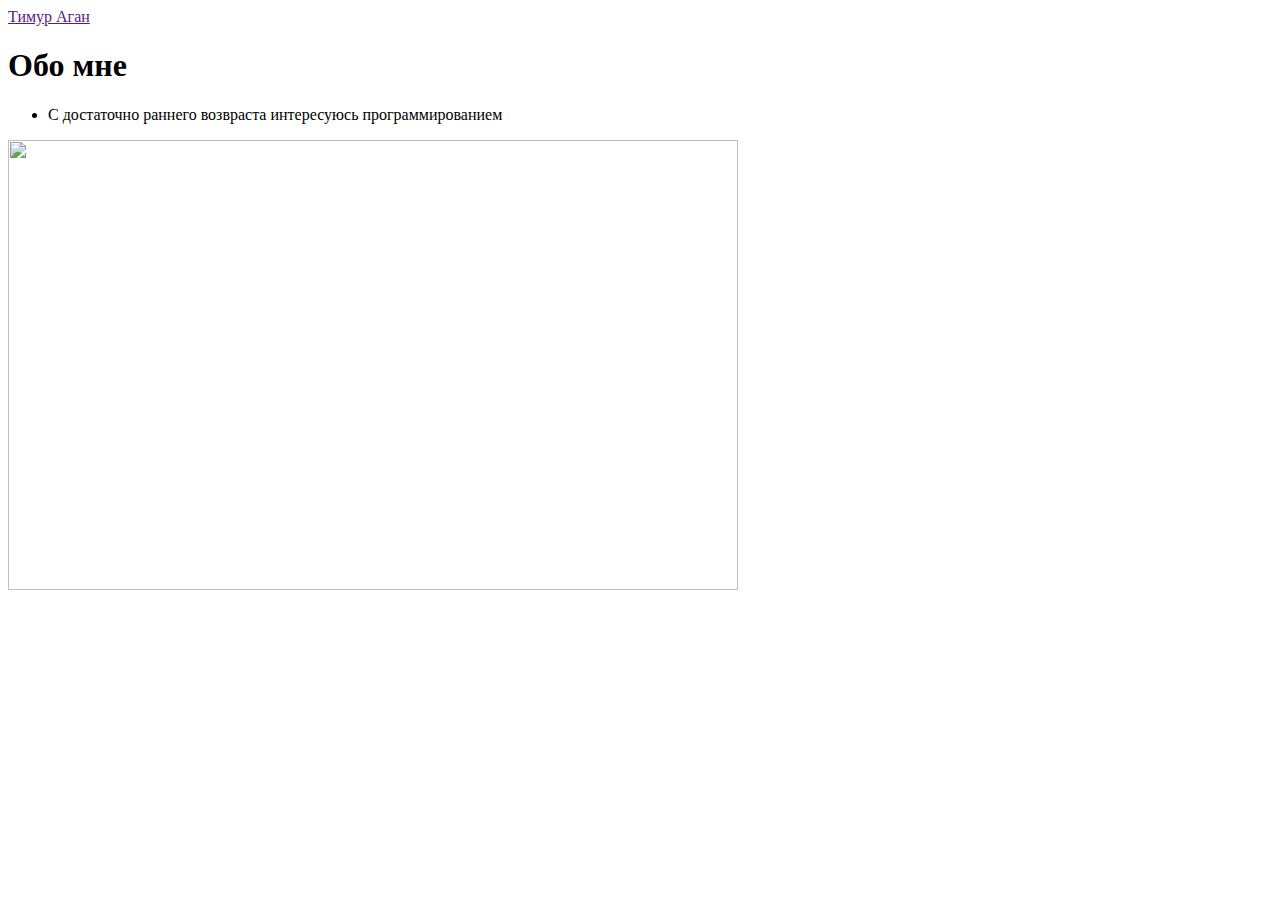
==== aboutme.html @ ab95f373 "aboutme.html" ====
<html>
  <head>
    <title>Обо мне</title>
    <link rel="stylesheet" href="style.css2"/>
  </head>
  <body>
    <header>
      <a class="link-header" href="">Тимур Аган</a>
    </header>
    <main>
      <h1>Обо мне</h1>
      <ul>
        <li>С достаточно раннего возвраста интересуюсь программированием</li>
      </ul>
      <img src="https://edu-sigma.ru/wp-content/uploads/2023/05/%D0%BB%D0%BE%D0%B3%D0%B8%D1%87%D0%B5%D1%81%D0%BA%D0%BE%D0%B5-%D0%BF%D1%80%D0%BE%D0%B3%D1%80%D0%B0%D0%BC%D0%BC%D0%B8%D1%80%D0%BE%D0%B2%D0%B0%D0%BD%D0%B8%D0%B5.jpg" width="730px" height="450px"/>
    </main>
  </body>
</html>
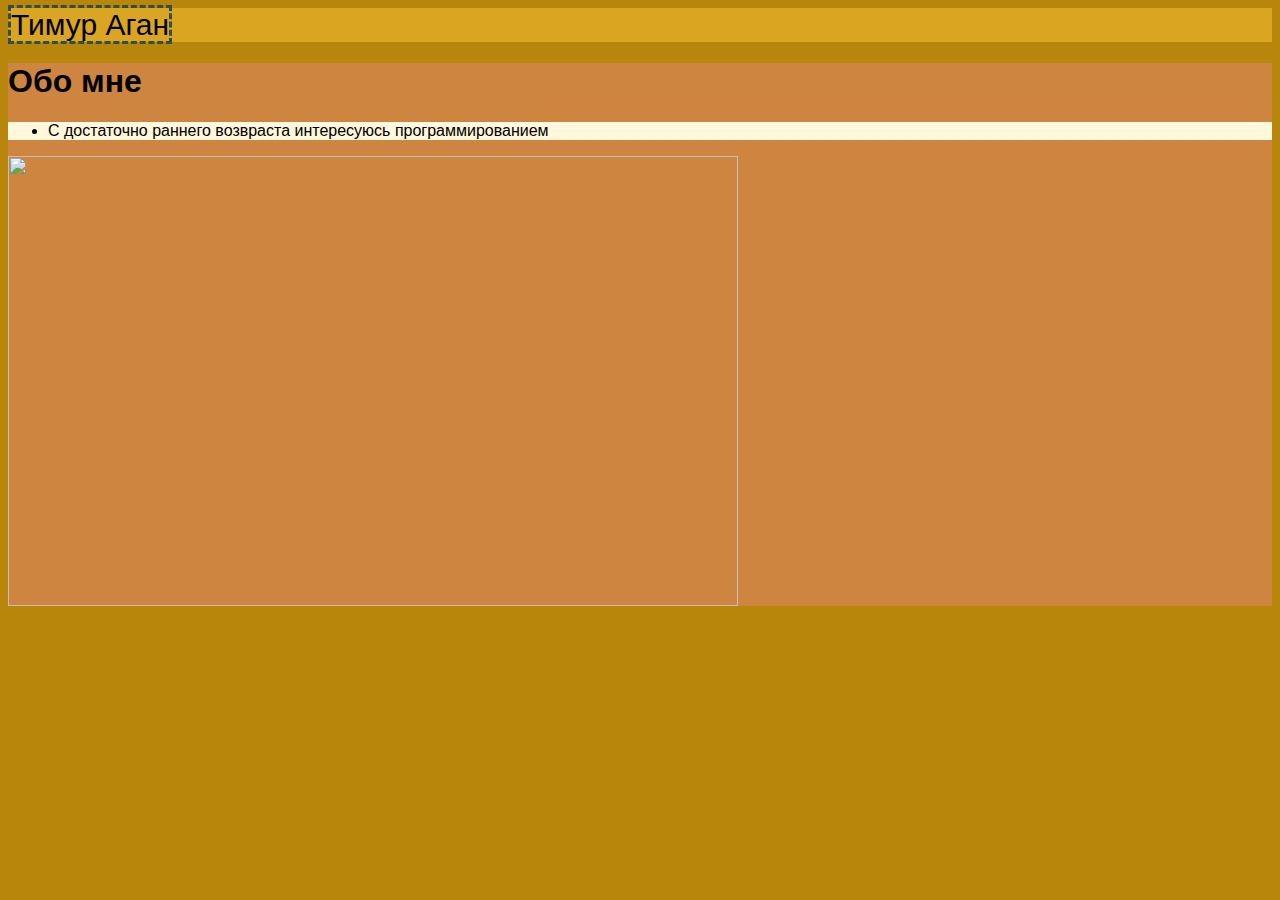
==== commit 1823eccf: "aboutme.html" ====
--- a/aboutme.html
+++ b/aboutme.html
@@ -1,7 +1,7 @@
 <html>
   <head>
     <title>Обо мне</title>
-    <link rel="stylesheet" href="style.css2"/>
+    <link rel="stylesheet" href="style2.css"/>
   </head>
   <body>
     <header>
--- a/style2.css
+++ b/style2.css
@@ -0,0 +1,36 @@
+body {
+    font-family: sans-serif;
+}
+
+footer {
+    color: white;
+    background-color: black;
+    border: 5px solid black;
+}
+
+ul {
+    background-color: cornsilk;
+}
+
+header a {
+    color: black;
+    font-size: 30px;
+    border: 3px dashed darkslategrey;
+    text-decoration: none;
+}
+
+header {
+    background-color: goldenrod;
+}
+
+main {
+    background-color: peru;
+}
+
+body {
+    background-color: darkgoldenrod;
+}
+
+footer p{
+    font-style: italic;
+}
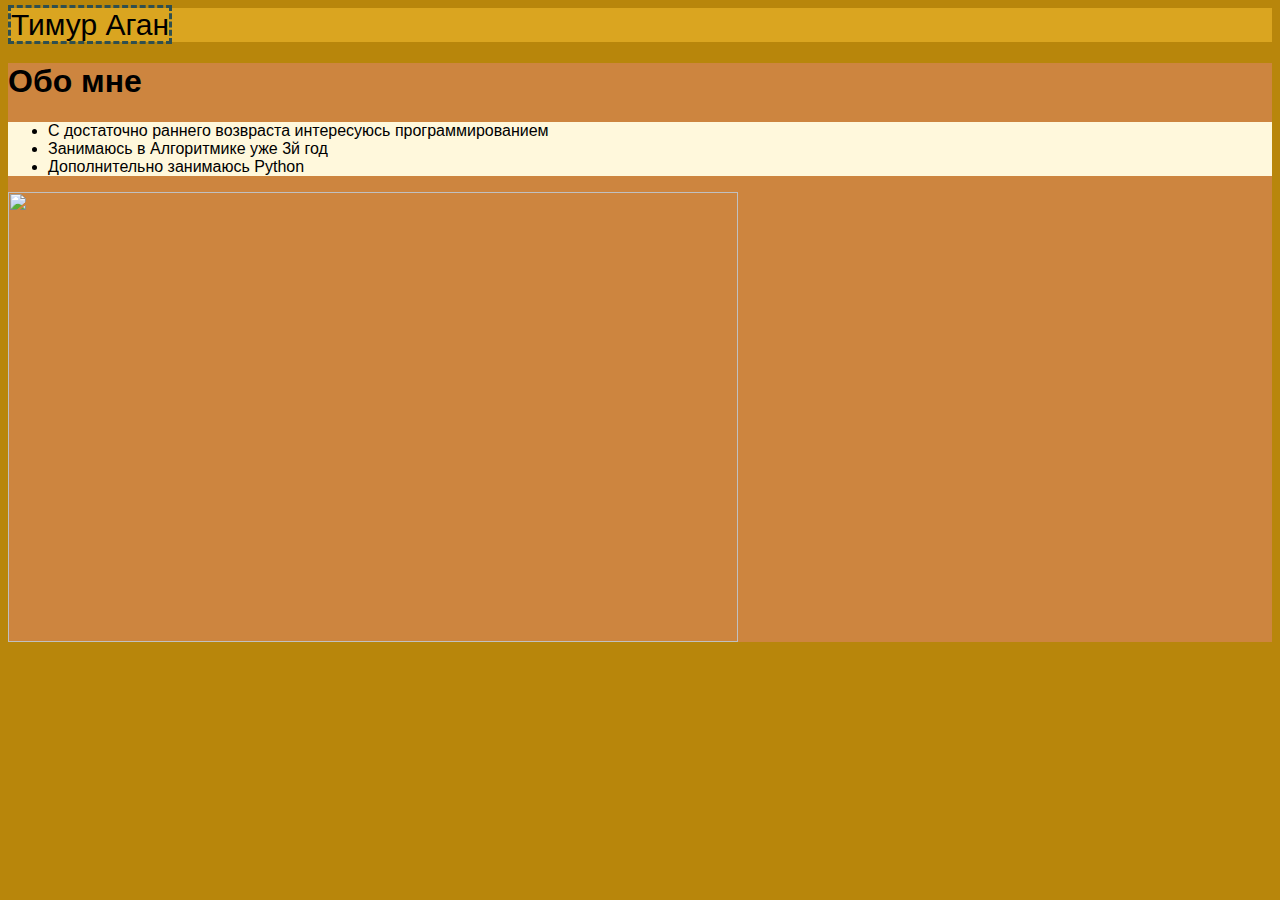
==== commit 3f053861: "aboutme.html" ====
--- a/aboutme.html
+++ b/aboutme.html
@@ -11,6 +11,8 @@
       <h1>Обо мне</h1>
       <ul>
         <li>С достаточно раннего возвраста интересуюсь программированием</li>
+        <li>Занимаюсь в Алгоритмике уже 3й год</li>
+        <li>Дополнительно занимаюсь Python</li>
       </ul>
       <img src="https://edu-sigma.ru/wp-content/uploads/2023/05/%D0%BB%D0%BE%D0%B3%D0%B8%D1%87%D0%B5%D1%81%D0%BA%D0%BE%D0%B5-%D0%BF%D1%80%D0%BE%D0%B3%D1%80%D0%B0%D0%BC%D0%BC%D0%B8%D1%80%D0%BE%D0%B2%D0%B0%D0%BD%D0%B8%D0%B5.jpg" width="730px" height="450px"/>
     </main>
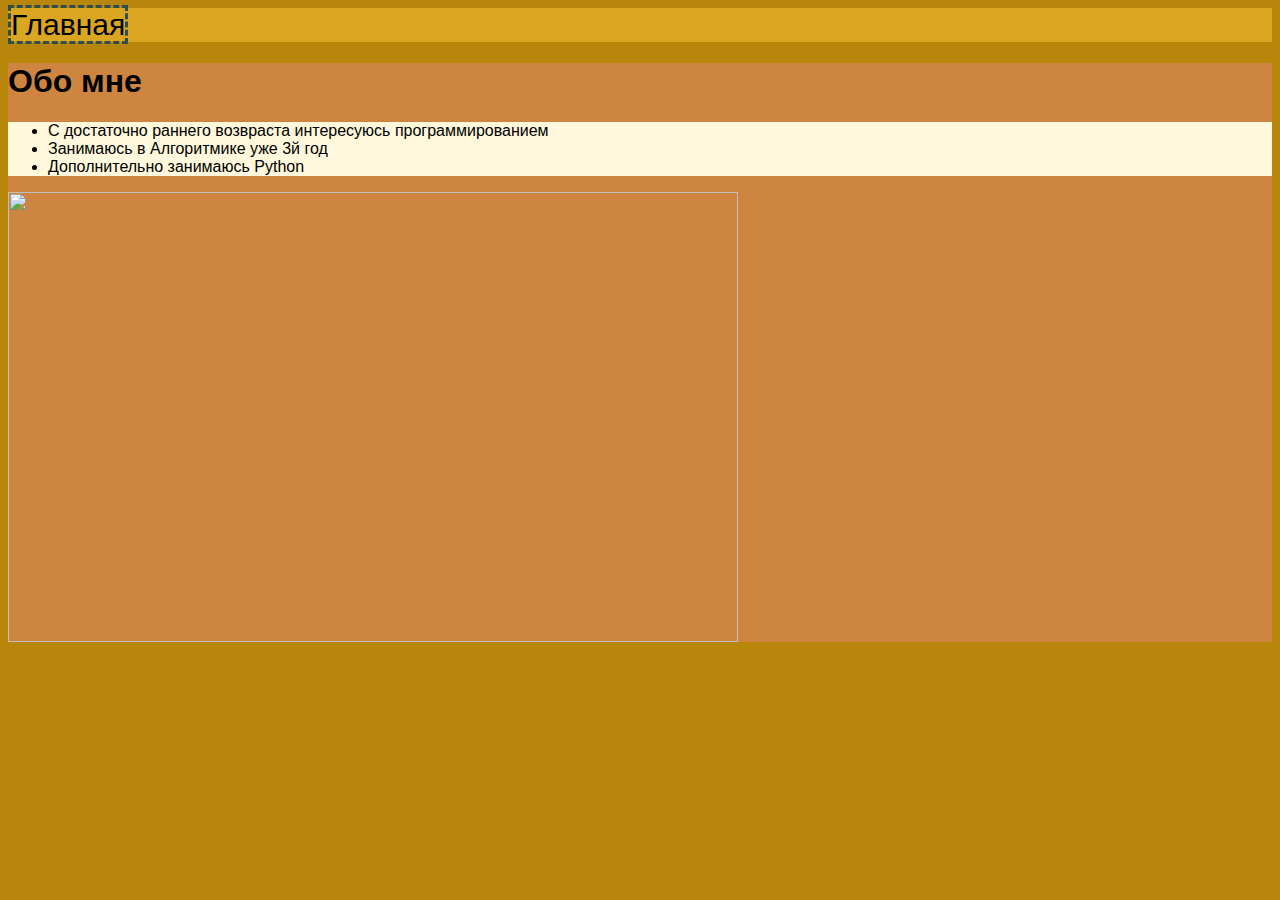
==== commit 2357e5bc: "aboutme.html" ====
--- a/aboutme.html
+++ b/aboutme.html
@@ -5,7 +5,7 @@
   </head>
   <body>
     <header>
-      <a class="link-header" href="">Тимур Аган</a>
+      <a class="link-header" href="index.html">Главная</a>
     </header>
     <main>
       <h1>Обо мне</h1>
